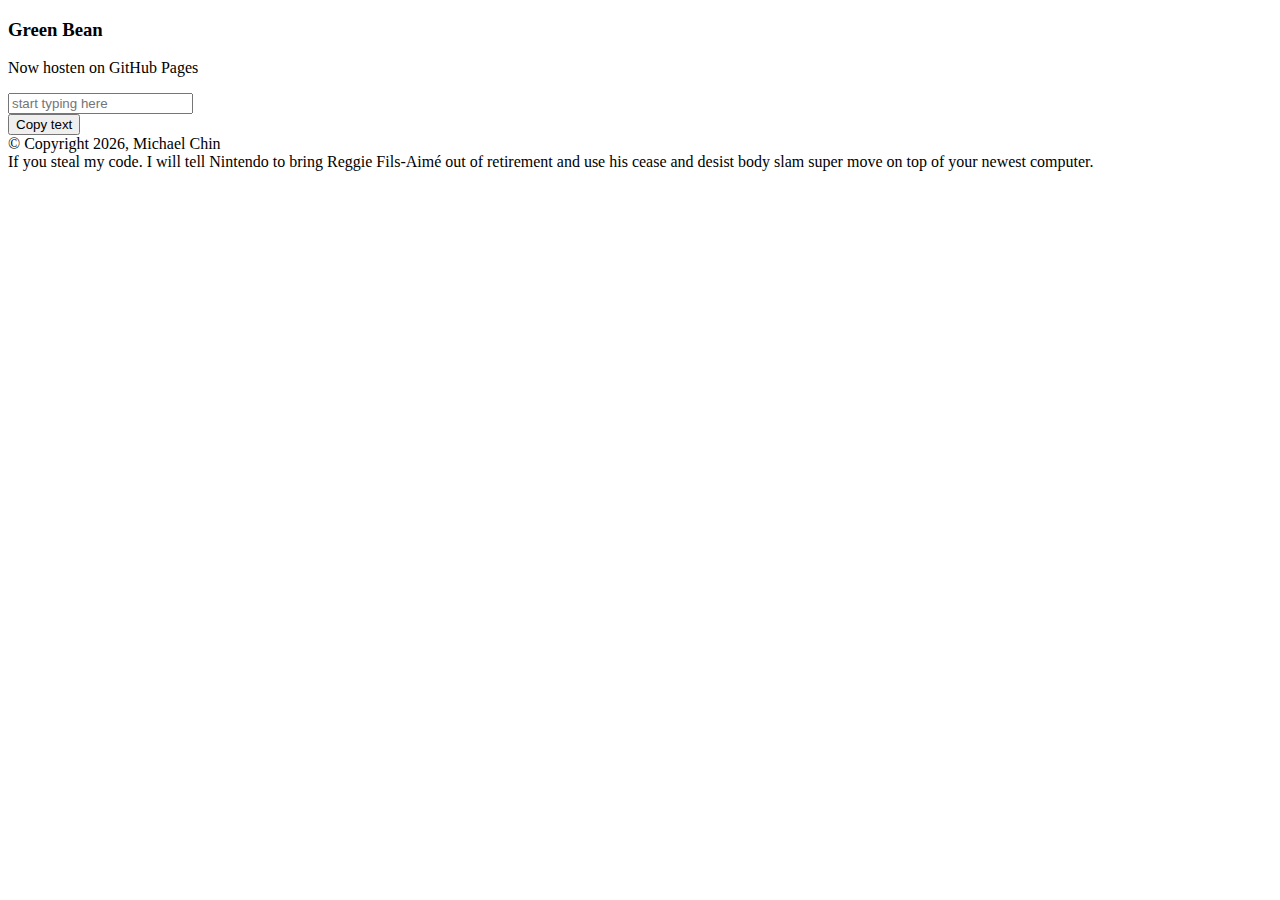
==== index.html @ 865f6e77 "Copyright year now auto updates" ====
<!DOCTYPE html>

<html>
<head>
  <title>GB3.2</title>
  <link rel="icon" href="/home/michael/src/green-bean/favicon.png">
  <meta property="og:image" content="https://i.imgur.com/HyGFvcx.png">
  <link rel="stylesheet" href="styles.css">
</head>
<body>

  <h3>Green Bean</h3>
  <p>Now hosten on GitHub Pages</p>
  <form autocomplete="off">
    <input type="text" class="box" id="myText" placeholder="start typing here">
  </form>
    <button class="button9" onclick="copyToClipboard()">Copy text</button>
  <div id="demo" class="demo"></div>
  <div align="center"> 
    <iframe src="https://pastebin.com/raw/Zd4sw4Hm" class="zd4" scrolling="no" id="hidden" style="display:none"></iframe>
  </div>
  
</body>
</html>

<footer>
  <div class="small" id="copyright"></div>
  <div class="reallysmall">If you steal my code. I will tell Nintendo to bring Reggie Fils-Aimé out of retirement and use his cease and desist body slam super move on top of your newest computer.</div>
</footer>
<script src="greenbean.js"></script>
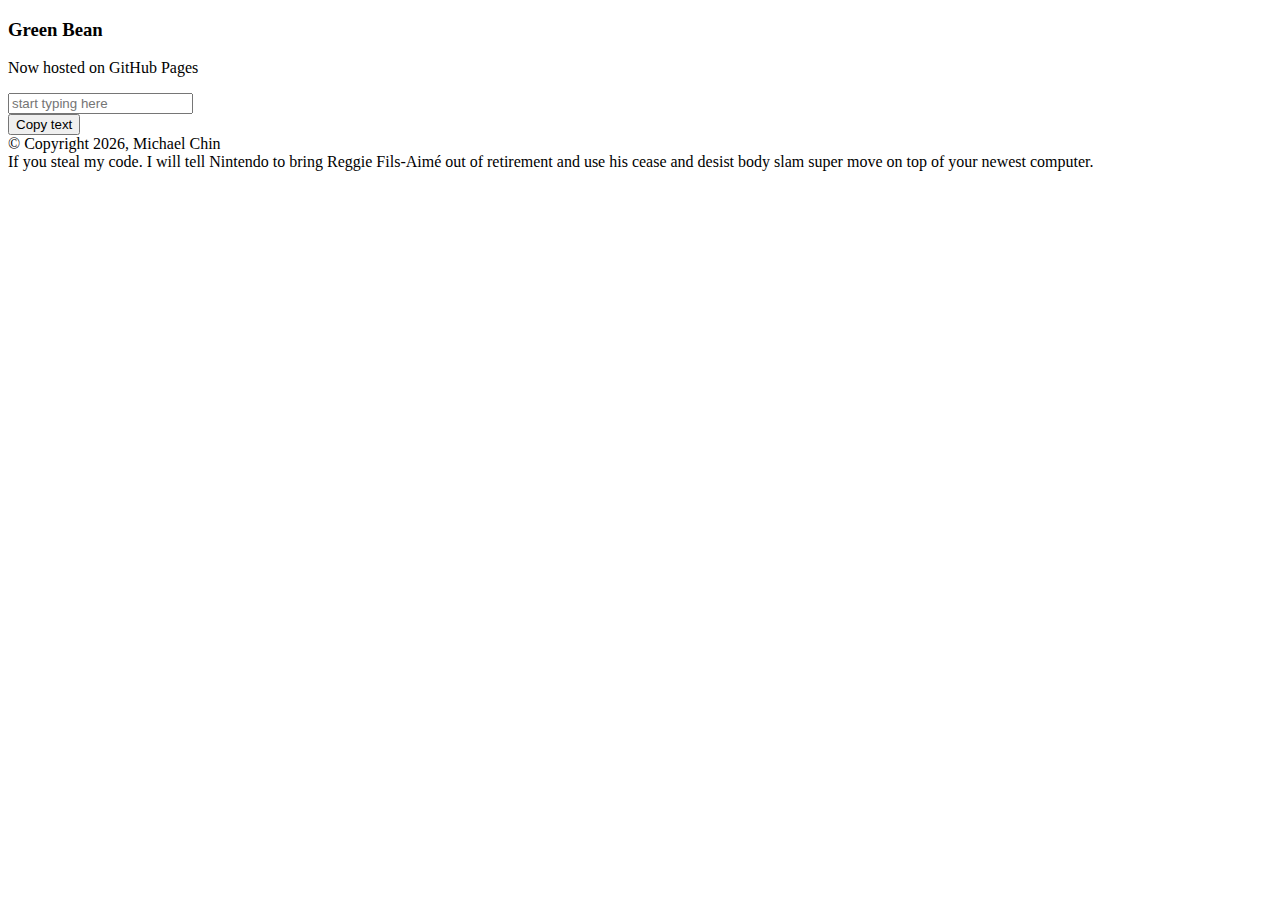
==== commit 767a0962: "green-bean-1 - hosten'd bug away" ====
--- a/index.html
+++ b/index.html
@@ -10,7 +10,7 @@
 <body>
 
   <h3>Green Bean</h3>
-  <p>Now hosten on GitHub Pages</p>
+  <p>Now hosted on GitHub Pages</p>
   <form autocomplete="off">
     <input type="text" class="box" id="myText" placeholder="start typing here">
   </form>
